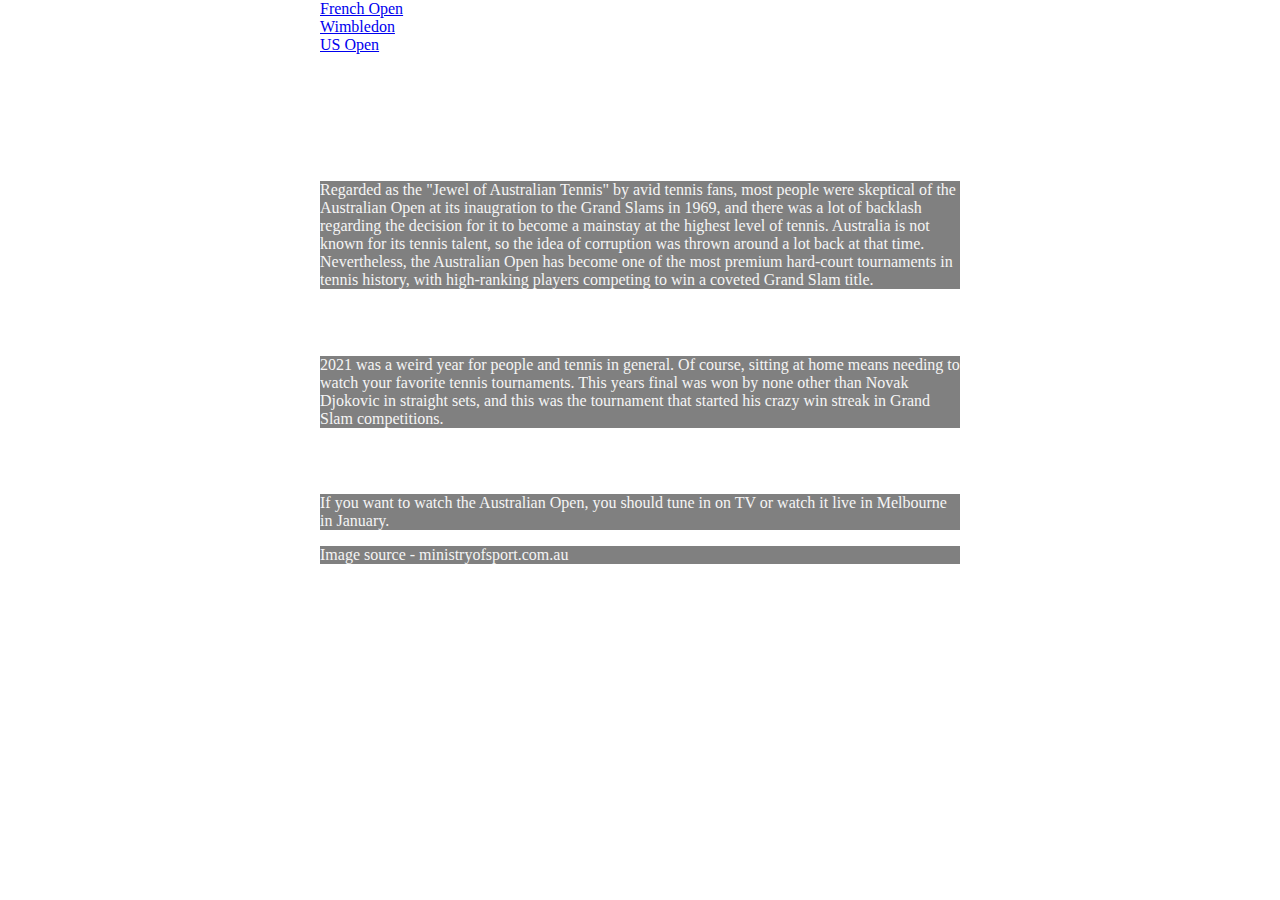
==== AUSopen.html @ 598a4ec6 "Add files via upload" ====
<!DOCTYPE html>
<html>
  <head>
    <link rel="stylesheet" href="style.css">
  </head>
  <style>
    body {
      background-image: url('https://ministryofsport.com.au/wp-content/uploads/2018/06/Tennis-Australian-Open-Melbourne-Park-Melbourne-Australia.jpg'); 
      background-size: 1500px;

    } 
  </style>
  <body>
    
    <a href ="FREopen.html"> French Open </a> <br>
    <a href ="WIM.html"> Wimbledon </a> <br>
    <a href ="USopen.html"> US Open </a> <br>
    
    <h1> Australian Open </h1>
    
    <h2> Introduction </h2> 
    
    <p> Regarded as the "Jewel of Australian Tennis" by avid tennis fans, most people were skeptical of the Australian Open at its inaugration to the Grand Slams in 1969, and there was a lot of backlash regarding the decision for it to become a mainstay at the highest level of tennis. Australia is not known for its tennis talent, so the idea of corruption was thrown around a lot back at that time. Nevertheless, the Australian Open has become one of the most premium hard-court tournaments in tennis history, with high-ranking players competing to win a coveted Grand Slam title.
    </p>
    
    <h2> Current Champions </h2>
    
    <p> 2021 was a weird year for people and tennis in general. Of course, sitting at home means needing to watch your favorite tennis tournaments. This years final was won by none other than Novak Djokovic in straight sets, and this was the tournament that started his crazy win streak in Grand Slam competitions. </p>
    
    <h2> Time? </h2>
    
    <p> If you want to watch the Australian Open, you should tune in on TV or watch it live in Melbourne in January. </p>
      
    <p> Image source - ministryofsport.com.au </p>
      
      
  </body>
</html>
---- style.css ----
body {
  background: white;
  width:50%;
  margin:auto;
}
p {
  background-color: gray;
  color: whitesmoke;
  border-color: black;
  border-width: thick
}
h1 {
  font-weight: bold;
  font-family: ;
  color: white
}
h2 {
  font-weight: bold;
  font-family: ;
  color: white
}
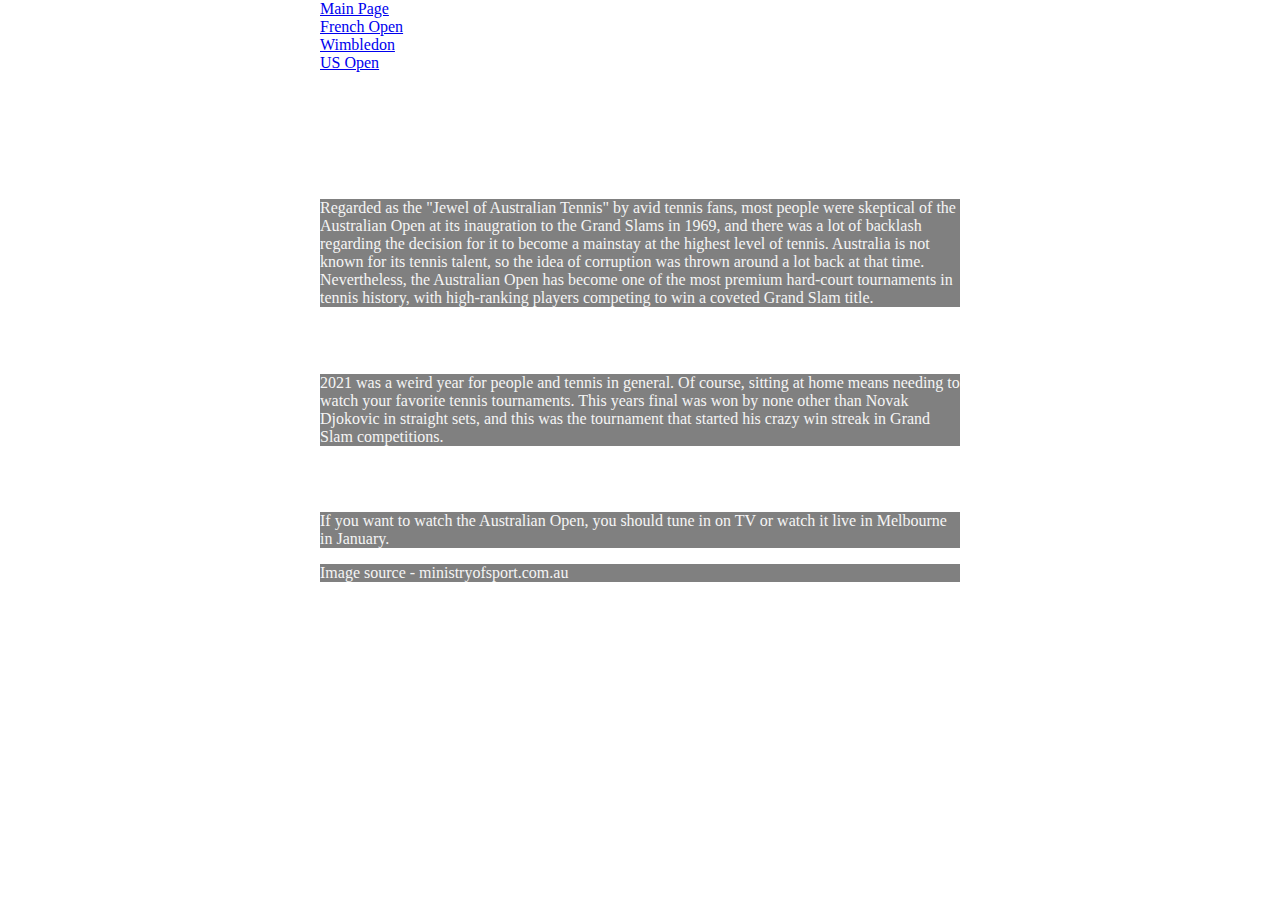
==== commit d82c69b3: "Update AUSopen.html" ====
--- a/AUSopen.html
+++ b/AUSopen.html
@@ -11,7 +11,7 @@
     } 
   </style>
   <body>
-    
+    <a href ="index.html"> Main Page </a> <br>
     <a href ="FREopen.html"> French Open </a> <br>
     <a href ="WIM.html"> Wimbledon </a> <br>
     <a href ="USopen.html"> US Open </a> <br>
@@ -35,4 +35,4 @@
       
       
   </body>
-</html>+</html>
